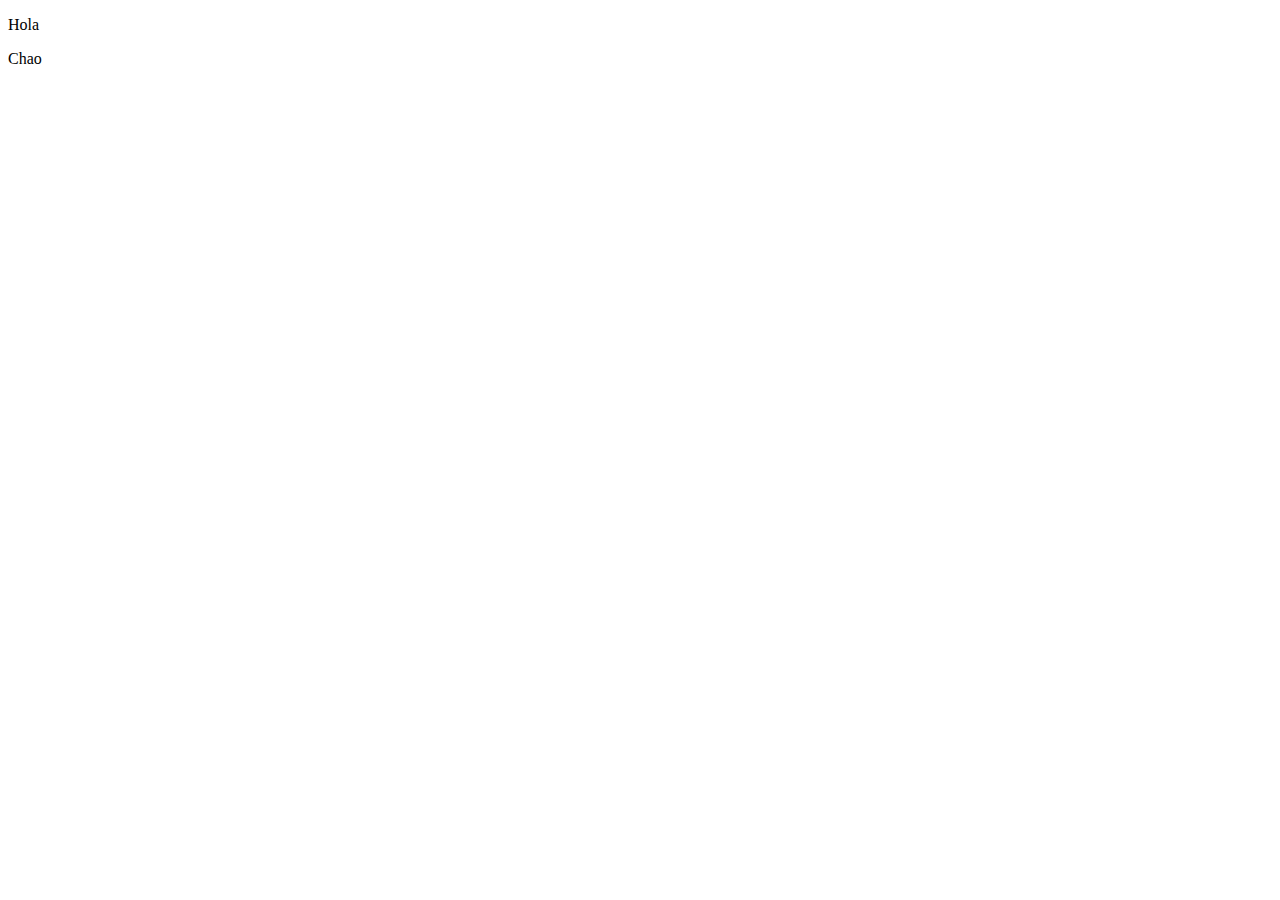
==== index.html @ 60d3b8e1 "primer guardado" ====
<!DOCTYPE html>
<html lang="en">
<head>
    <meta charset="UTF-8">
    <meta name="viewport" content="width=device-width, initial-scale=1.0">
    <title>Generar Informes</title>
</head>
<body>
    <p>Hola</p>
    <p>Chao</p>
</body>
</html>
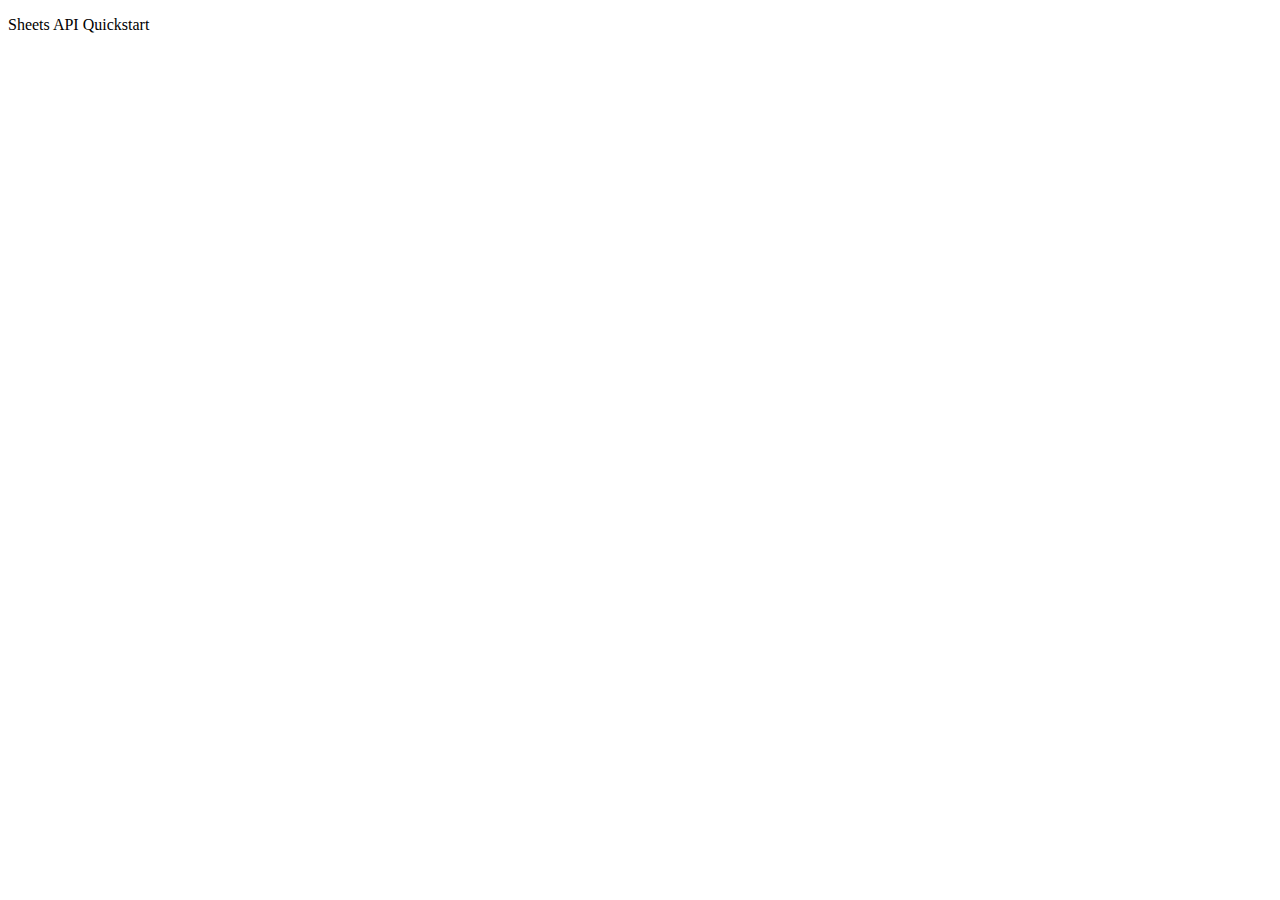
==== commit 4131ad95: "Auth y listado" ====
--- a/index.html
+++ b/index.html
@@ -6,7 +6,17 @@
     <title>Generar Informes</title>
 </head>
 <body>
-    <p>Hola</p>
-    <p>Chao</p>
-</body>
+    <p>Sheets API Quickstart</p>
+
+    <pre id="content" style="white-space: pre-wrap;"></pre>
+
+    <!-- Autenticación -->
+    <button id="authorize_button" onclick="handleAuthClick()">Authorize</button>
+    <button id="signout_button" onclick="handleSignoutClick()">Sign Out</button>
+
+    <script async defer src="https://apis.google.com/js/api.js" id="gapi"></script>
+    <script async defer src="https://accounts.google.com/gsi/client" id="gis"></script>
+    <script async defer src="js/auth.js"></script>
+    <script async defer src="js/sheets.js"></script>
+</body>   
 </html>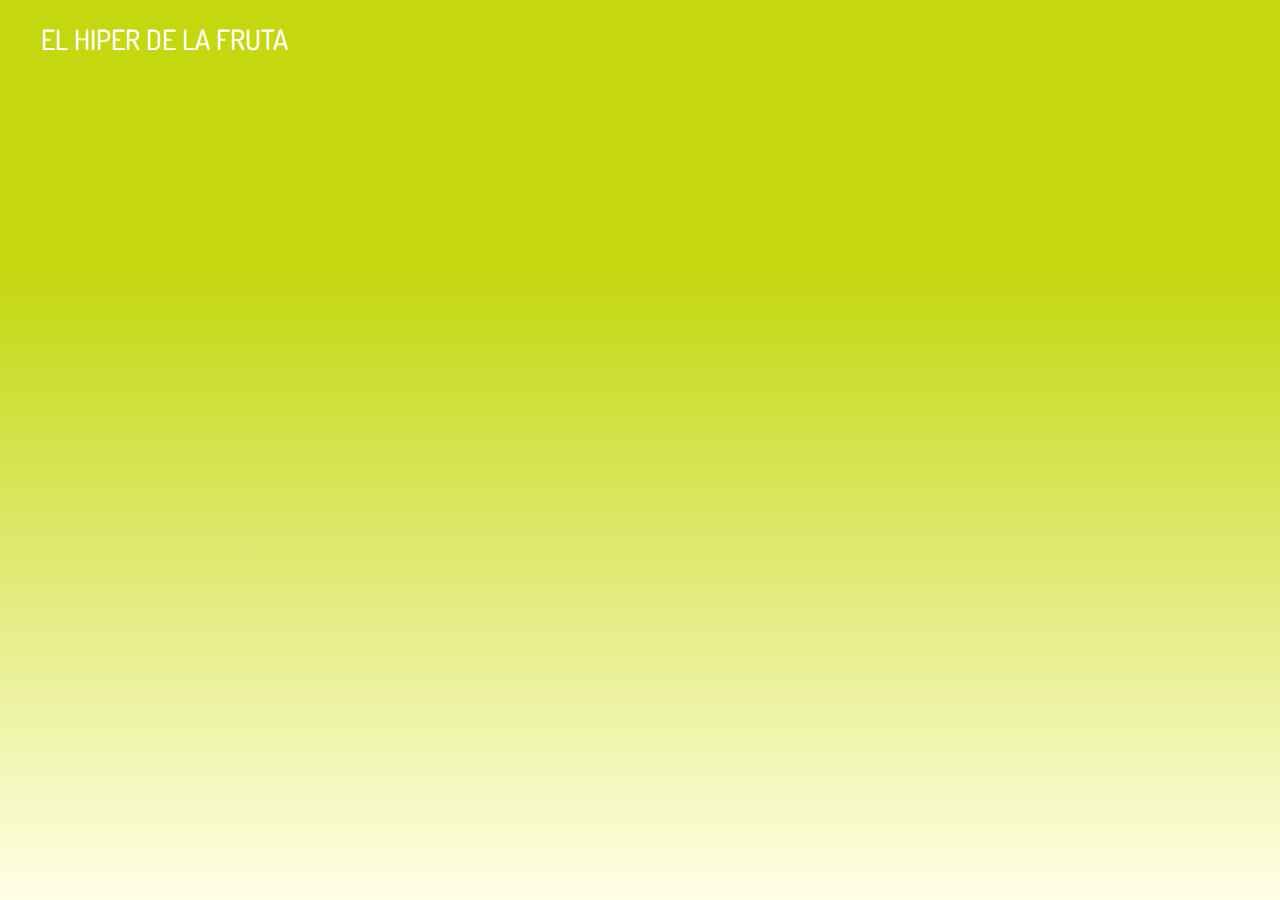
==== commit 7ff23b06: "Funcional hasta listado de productos login/logout y buscador" ====
--- a/index.html
+++ b/index.html
@@ -1,22 +1,100 @@
 <!DOCTYPE html>
 <html lang="en">
+
 <head>
+    <!-- Basicos -->
     <meta charset="UTF-8">
     <meta name="viewport" content="width=device-width, initial-scale=1.0">
-    <title>Generar Informes</title>
+    <meta http-equiv="X-UA-Compatible" content="IE=edge" />
+    <title>Pedidos</title>
+
+    <!-- bootstrap css -->
+    <link rel="stylesheet" type="text/css" href="css/bootstrap.css" />
+
+    <!-- fonts -->
+    <link href="https://fonts.googleapis.com/css?family=Dosis:400,500|Poppins:400,600,700&display=swap" rel="stylesheet">
+    <!-- Estilos y Responsivos -->
+
+    <link href="css/style.css" rel="stylesheet" />
+    <link href="css/responsive.css" rel="stylesheet" />
 </head>
+
 <body>
-    <p>Sheets API Quickstart</p>
+    <div class="hero_area">
+        <!-- Header -->
+        <header class="header_section">
+            <div class="container-fluid">
+                <nav class="navbar navbar-expand-lg custom_nav-container">
+                    <a class="navbar-brand" href="index.html">
+                        <span>El Hiper de la fruta</span>
+                    </a>
+                    <!-- Menú -->
+                    <div class="navbar-collapse" id="">
+                        <div class="d-none d-lg-flex ml-auto flex-column flex-lg-row align-items-center">
+                            <ul class="navbar-nav">
+                                <li  id="authorize_button" class="nav-item">
+                                    <a href="#" class="nav-link" onclick="handleAuthClick()">
+                                        <img src="images/login.png" alt="">
+                                        <span>Login</span>
+                                    </a>
+                                </li>
+                                <li  id="signout_button" class="nav-item">
+                                    <a href="#" class="nav-link" onclick="handleSignoutClick()">
+                                        <img src="images/signup.png" alt="">
+                                        <span>Sign Up</span>
+                                    </a>
+                                </li>
+                            </ul>
+                        </div>
+                    </div>
+                </nav>
+            </div>
+        </header>
 
-    <pre id="content" style="white-space: pre-wrap;"></pre>
+        <!-- Pruebas -->
+        <!--
+        Autenticación 
+        <button id="authorize_button" onclick="handleAuthClick()">Authorize</button>
+        <button id="signout_button" onclick="handleSignoutClick()">Sign Out</button>
+        -->
 
-    <!-- Autenticación -->
-    <button id="authorize_button" onclick="handleAuthClick()">Authorize</button>
-    <button id="signout_button" onclick="handleSignoutClick()">Sign Out</button>
+        <!-- Contenido -->
+        <div id="productos_authorize" class="container">
+            <div class="row">
+                <div class="col">
+                    <h4>PRODUCTOS</h4>
+                </div>
+            </div>
+            <div class="row">
+                <div class="col">
+                    <input class="form-control" type="text" id="searchInput" placeholder="Buscar Producto" oninput="searchProducts()">
+                </div>
+            </div>
+            <div class="row">
+                <div class="col">
+                    <table id="productTable" class="styled-table">
+                        <thead>
+                            <tr>
+                                <th>CÓDIGO</th>
+                                <th>PRODUCTO</th>
+                                <!--<th>AÑADIR</th>-->
+                            </tr>
+                        </thead>
+                        <tbody id="content"></tbody>
+                    </table>
+
+                    <label id="warning_lbl">Utiliza el buscador para filtrar los productos</label>
+                    <!--<label id="empty_lbl">No se encontraron productos</label>-->
+                </div>
+                <div class="col"></div>
+            </div>
+        </div>
+        
+    </div>
 
     <script async defer src="https://apis.google.com/js/api.js" id="gapi"></script>
     <script async defer src="https://accounts.google.com/gsi/client" id="gis"></script>
-    <script async defer src="js/auth.js"></script>
-    <script async defer src="js/sheets.js"></script>
-</body>   
+    <script async defer src="./js/auth.js"></script>
+    <script async defer src="../js/sheets.js"></script>
+</body>
 </html>--- a/css/style.css
+++ b/css/style.css
@@ -0,0 +1,165 @@
+/* header */
+
+.hero_area {
+  content: "";
+  position: absolute;
+  /*width: 100%;
+  height: 102%;*/
+  left: 0;
+  top: 0;
+  background-color: #c4d70f;
+  background: linear-gradient(to bottom, #c4d70f 30%, #ffffe6 100%);
+  height: 100%;
+  width: 100%;
+}
+
+
+.header_section .container-fluid {
+  padding-right: 25px;
+  padding-left: 25px;
+}
+
+.header_section .nav_container {
+  margin: 0 auto;
+}
+
+.custom_nav-container.navbar-expand-lg .navbar-nav .nav-link img {
+  width: 22px;
+  margin-right: 15px;
+}
+
+.custom_nav-container.navbar-expand-lg .navbar-nav .nav-link {
+  padding: 0px 25px;
+  color: #fefeff;
+  text-align: center;
+  font-family: "Roboto", sans-serif;
+}
+
+.custom_menu-btn {
+  z-index: 9;
+  position: absolute;
+  right: 15px;
+  top: 14px;
+}
+
+.custom_menu-btn button {
+  margin-top: 12px;
+  outline: none;
+  border: none;
+  background-color: transparent;
+
+}
+
+.custom_menu-btn button span {
+  display: block;
+  width: 35px;
+  height: 5px;
+  background-color: #fff;
+  margin: 7px 0;
+  transition: all .3s;
+}
+
+.menu_btn-style {
+  position: fixed;
+  right: 29px;
+  top: 14px;
+}
+
+.custom_menu-btn .s-2 {
+  transition: all .1s;
+}
+
+.menu_btn-style button .s-1 {
+  transform: rotate(45deg) translateY(17px);
+}
+
+.menu_btn-style button .s-2 {
+  transform: translateX(100px);
+}
+
+.menu_btn-style button .s-3 {
+  transform: rotate(-45deg)translateY(-17px);
+}
+
+.menu_width {
+  width: 100%;
+}
+
+a,
+a:hover,
+a:focus {
+  text-decoration: none;
+}
+
+a:hover,
+a:focus {
+  color: initial;
+}
+
+.btn,
+.btn:focus {
+  outline: none !important;
+  box-shadow: none;
+}
+
+.custom_nav-container .nav_search-btn {
+  background-image: url(../images/search-icon.png);
+  background-size: 18px;
+  background-repeat: no-repeat;
+  width: 35px;
+  height: 35px;
+  padding: 0;
+  border: none;
+  margin: 0 40px 0 15px;
+  background-position: center;
+
+}
+
+.navbar-brand {
+  display: flex;
+  align-items: center;
+}
+
+.navbar-brand img {
+  width: 40px;
+  margin-right: 5px;
+}
+
+.navbar-brand span {
+  font-family: 'Dosis', sans-serif;
+  text-transform: uppercase;
+  font-size: 28px;
+  font-weight: 500;
+  color: #fefeff;
+  margin-top: 5px;
+}
+
+/* Fin header */
+
+/* Inicio de Tablas */
+
+.container h4 {
+  font-family: 'Dosis', sans-serif;
+  text-transform: uppercase;
+  font-size: 28px;
+  font-weight: 500;
+}
+
+.container table {
+  text-align: center;
+  width: 100%; 
+}
+
+.container tbody tr:hover {
+  background-color: #59650f;
+  color: white;
+  text-align: center;
+}
+
+.container label {
+  margin-top: 20px; 
+  width: 100%;
+  text-align: center;
+  font-family: 'Dosis', sans-serif;
+  text-transform: uppercase;
+}--- a/css/responsive.css
+++ b/css/responsive.css
@@ -0,0 +1,58 @@
+@media (max-width: 1120px) {
+    .hero_area {
+        height: auto;
+    }
+
+    .slider_section {
+        padding-bottom: 175px;
+    }
+
+    .slider_section .carousel_btn-container {
+        top: 130%;
+    }
+}
+
+@media (max-width: 992px) {
+    .navbar-collapse {
+        flex: 0;
+    }
+
+    .about_card-container {
+        flex-wrap: wrap;
+    }
+
+}
+
+@media (max-width: 768px) {
+    .slider_detail {
+        padding: 25px 15px;
+        text-align: center;
+    }
+
+    .slider_section .carousel_btn-container {
+        top: 112%;
+    }
+}
+
+@media (max-width: 576px) {
+    .info_section::before {
+        clip-path: polygon(0 175px, 100% 0, 100% 100%, 0% 100%);
+    }
+
+    .info_content {
+        margin-top: 150px;
+    }
+}
+
+@media (max-width: 480px) {}
+
+@media (max-width: 400px) {}
+
+@media (max-width: 360px) {}
+
+@media (min-width: 1200px) {
+    .container {
+        max-width: 1170px;
+    }
+
+}